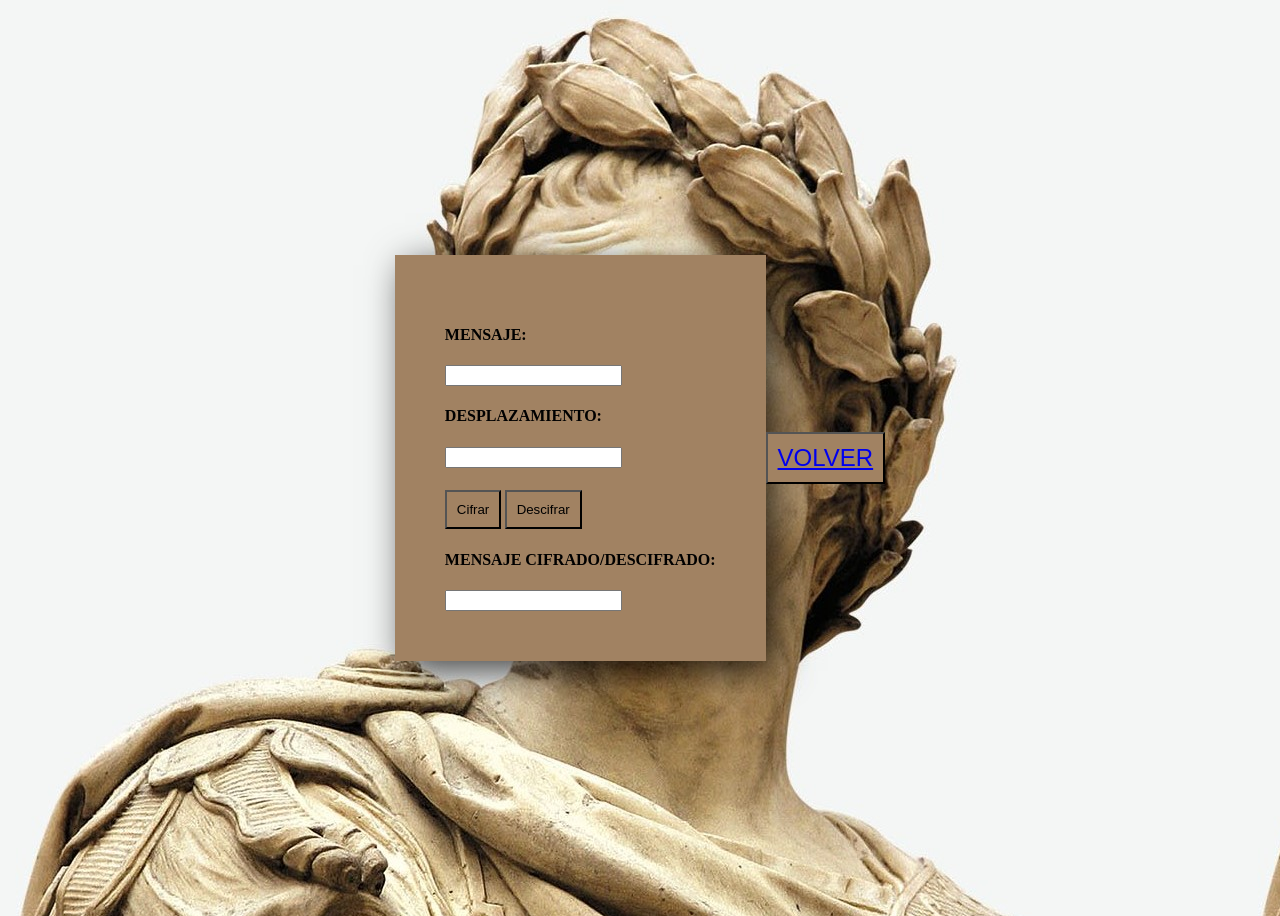
==== src/index.html @ a90cab0a "proyecto-cipher" ====
<!DOCTYPE html>
<html>
  <head>
    <meta charset="utf-8">
    <meta http-equiv="X-UA-compatible"content="IE=edge">
    <meta name="viewport" content="witdth=device-witdht, initial-scale=1.0">
    <title>Cifrado Cesar</title>
    <link href="style.css" rel="stylesheet" />
    <script src="index.js"></script>
  </head>
  <body>
       <main>
       <h4>MENSAJE:</h4>
       <input type="text" id="mensaje"/>
       <h4>DESPLAZAMIENTO:</h4>
       <input type="number" id="desplazamiento" size="4"/>
       <h5><button type="button" id="Cifrar">Cifrar</button>
       <button type="buttom" id="Descifrar">Descifrar</button></h5>
       <h4>MENSAJE CIFRADO/DESCIFRADO:</h4>
       <input type="text" id="mensaje2"/>
       </main>
      <h2><button><a href="cifrado.html">VOLVER</a></button></h2>
  </body>
</html>
---- src/style.css ----
@import url('https://fonts.googleapis.com/css2?family=Source+Code+Pro');
   
* {
  font-family: 'Source Code Pro' monospace;
}

body {
  height: 100vh;
  display: flex;
  justify-content: center;
  align-items: center;
  background-image: url("img/cesar1.jpg");
  color: black;
}


main {
  padding: 50px;
  background-color: #a18262;
  box-shadow: 10px 10px 35px 0px rgb(0 0 0 /75%);
}
 
h1 {
  padding: 20px;
  box-shadow: 10px 10px 35px 0px rgb(0 0 0 /75%);
  background-color: beige;
}

  #input-original {
  margin: 15px 0 0;
  padding: 10px;
  color: white;
  border-top-left-radius: 5px;
  border-top-right-radius: 5px;
}

  button {
  text-decoration: none;
  padding: 10px;
  background: #a18262;
  font-size: 1em
}

p {
  padding: 20px;
  background-color: black;
  font-size: 1em;
  text-shadow: 1px 1px #fff;
  text-transform: uppercase;
  font: 'arial';
  position: absolute;
  left: 70%;
  top: 70%
}
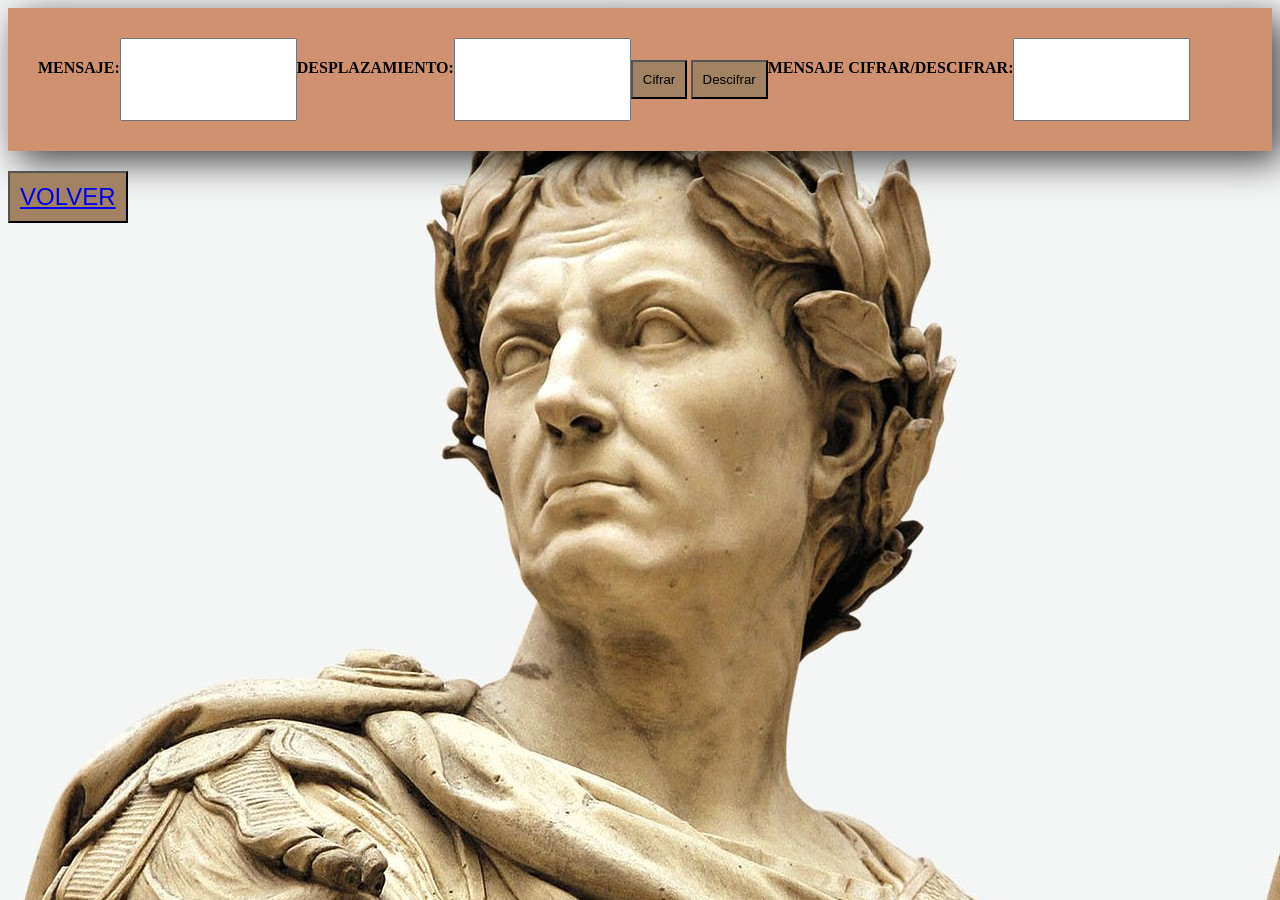
==== commit 34dc485f: "commit iniciar" ====
--- a/src/index.html
+++ b/src/index.html
@@ -6,7 +6,6 @@
     <meta name="viewport" content="witdth=device-witdht, initial-scale=1.0">
     <title>Cifrado Cesar</title>
     <link href="style.css" rel="stylesheet" />
-    <script src="index.js"></script>
   </head>
   <body>
        <main>
@@ -14,11 +13,12 @@
        <input type="text" id="mensaje"/>
        <h4>DESPLAZAMIENTO:</h4>
        <input type="number" id="desplazamiento" size="4"/>
-       <h5><button type="button" id="Cifrar">Cifrar</button>
-       <button type="buttom" id="Descifrar">Descifrar</button></h5>
-       <h4>MENSAJE CIFRADO/DESCIFRADO:</h4>
+       <h5><button type="button" id="cifrar">Cifrar</button>
+       <button type="buttom" id="descifrar">Descifrar</button></h5>
+       <h4>MENSAJE CIFRAR/DESCIFRAR:</h4>
        <input type="text" id="mensaje2"/>
        </main>
       <h2><button><a href="cifrado.html">VOLVER</a></button></h2>
-  </body>
+      <script src="index.js" type="module"></script>
+      </body>
 </html>
--- a/src/style.css
+++ b/src/style.css
@@ -5,25 +5,24 @@
 }
 
 body {
-  height: 100vh;
-  display: flex;
-  justify-content: center;
-  align-items: center;
   background-image: url("img/cesar1.jpg");
   color: black;
 }
 
-
 main {
-  padding: 50px;
-  background-color: #a18262;
+  padding: 30px;
+  display: flex;
+  background-color: #d09171;
   box-shadow: 10px 10px 35px 0px rgb(0 0 0 /75%);
 }
  
-h1 {
+h1 { 
   padding: 20px;
+  justify-content: center;
+  background-color: white;
+  display: flex;
   box-shadow: 10px 10px 35px 0px rgb(0 0 0 /75%);
-  background-color: beige;
+
 }
 
   #input-original {
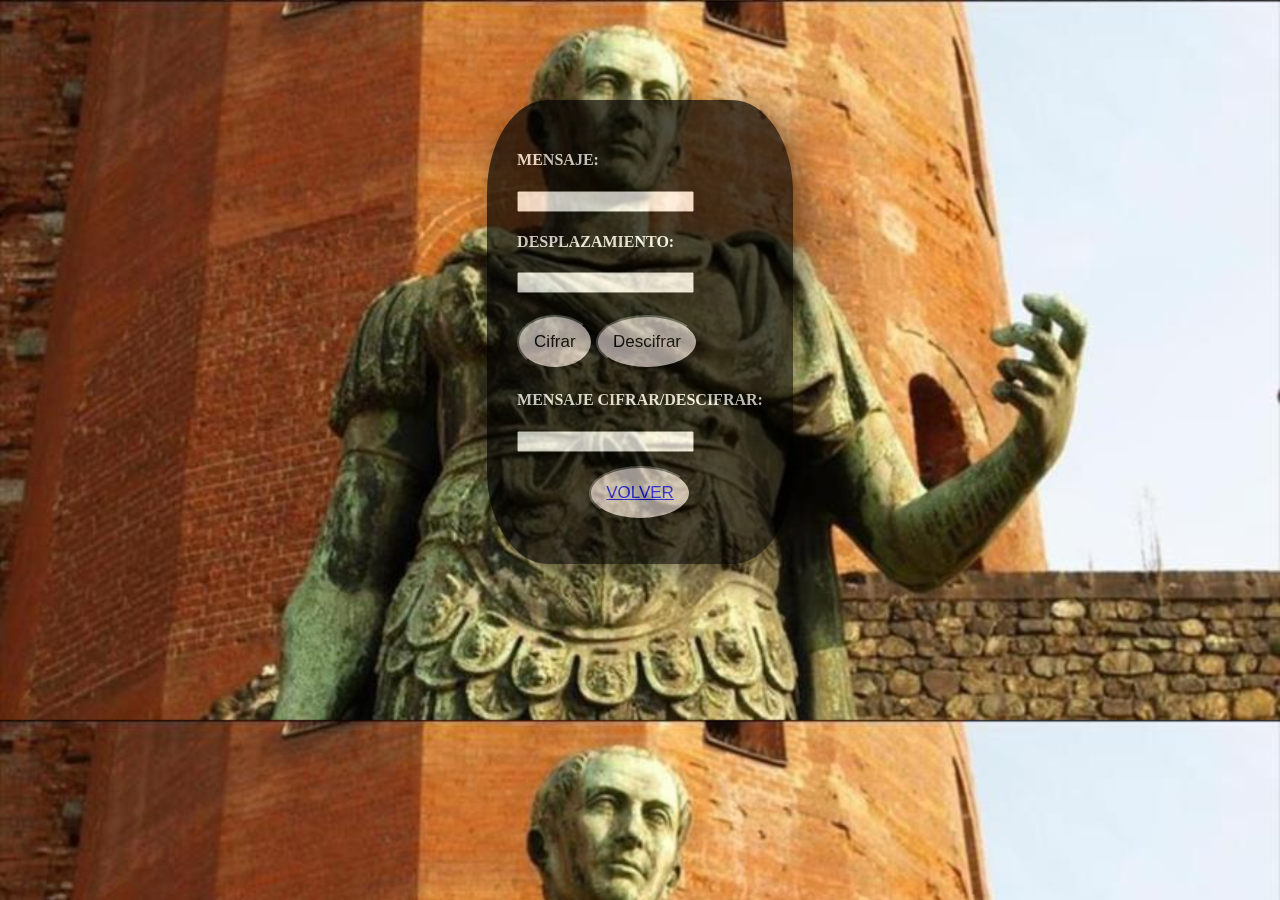
==== commit 3186dab0: "commit style-imagen" ====
--- a/src/index.html
+++ b/src/index.html
@@ -17,8 +17,9 @@
        <button type="buttom" id="descifrar">Descifrar</button></h5>
        <h4>MENSAJE CIFRAR/DESCIFRAR:</h4>
        <input type="text" id="mensaje2"/>
-       </main>
-      <h2><button><a href="cifrado.html">VOLVER</a></button></h2>
+       <h2><button><a href="cifrado.html">VOLVER</a></button></h2>
+      </main>
       <script src="index.js" type="module"></script>
+      <script src="cipher.js" type="module"></script>
       </body>
 </html>
--- a/src/style.css
+++ b/src/style.css
@@ -4,51 +4,58 @@
   font-family: 'Source Code Pro' monospace;
 }
 
-body {
-  background-image: url("img/cesar1.jpg");
-  color: black;
+body{
+  background-image: url("img/cesar3.jpg");
+  background-size: 100%;
+  margin: 10px;
+  justify-content: center;
+  align-items: center;
+  display: flex;
+  margin: 100px;
 }
 
 main {
+  background: black;
+  opacity: 0.70;
+  color: white;
+  border-radius: 20%;
   padding: 30px;
-  display: flex;
-  background-color: #d09171;
   box-shadow: 10px 10px 35px 0px rgb(0 0 0 /75%);
 }
+
+h1 { 
+  justify-content: center;
+  display: flex;
+  color: white;
+}
  
-h1 { 
-  padding: 20px;
-  justify-content: center;
-  background-color: white;
-  display: flex;
-  box-shadow: 10px 10px 35px 0px rgb(0 0 0 /75%);
-
+button {
+  text-decoration: none;
+  padding: 15px;
+  background: rgb(211, 200, 200);
 }
 
-  #input-original {
-  margin: 15px 0 0;
-  padding: 10px;
-  color: white;
-  border-top-left-radius: 5px;
-  border-top-right-radius: 5px;
+div {
+  margin: 15px;
+  font-size: 35px;
+  justify-content: center;
+  align-items: center;
+  display: flex;
+  color: white; 
 }
 
-  button {
-  text-decoration: none;
-  padding: 10px;
-  background: #a18262;
-  font-size: 1em
+  h2, h3, button {
+  font-size: 17px;
+  text-align: center;
+  border-radius: 50%;
 }
 
-p {
-  padding: 20px;
-  background-color: black;
-  font-size: 1em;
-  text-shadow: 1px 1px #fff;
-  text-transform: uppercase;
-  font: 'arial';
-  position: absolute;
-  left: 70%;
-  top: 70%
+  button:hover {
+  background: brown;
 }
 
+.capa {
+ width: 100%;
+ background: black ;
+ opacity: 0.70;
+}
